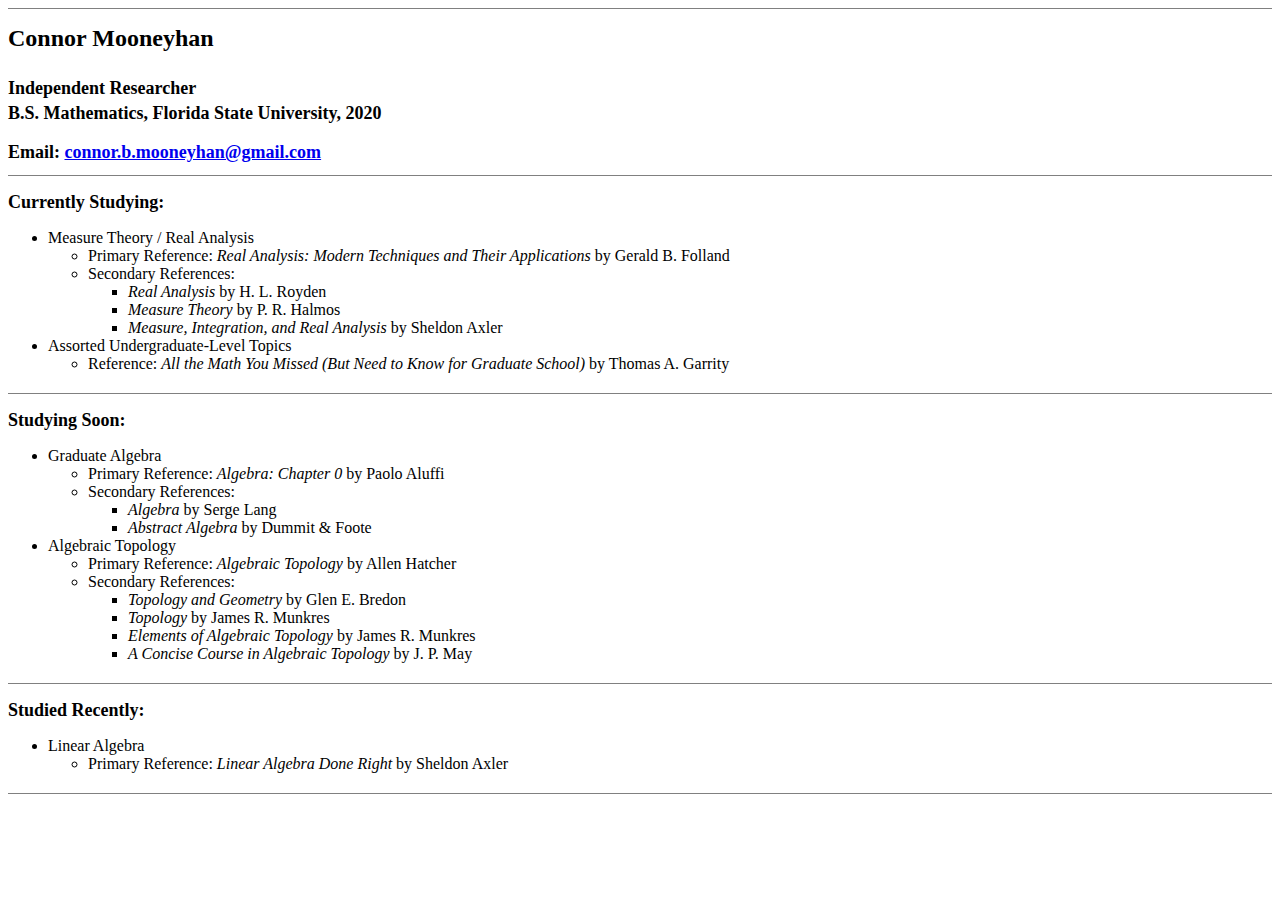
==== index.html @ 20e0b42f "Change mobile styles" ====
<!DOCTYPE html>
<html lang="en-US">
    <head>
    <title>Connor Mooneyhan</title>
    <meta name="description" content="Independent researcher in mathematics">
    <meta name="viewport" content="width=device-width, initial-scale=1">
    <link rel="icon" type="image/x-icon" href="/favicon.ico">
    <style>
        :root {
            font-size: 16px;
            --section-padding: 0.75rem;
        }

        body {
            font-family: serif;
        }

        header {
            border-top: 1px solid grey;
            padding: var(--section-padding) 0;
        }

        header,
        section {
            border-bottom: 1px solid grey;
            padding: var(--section-padding) 0;
        }

        h1 {
            font-size: 1.5rem;
            margin: 0.25rem 0;
        }

        h2 {
            font-size: 1.125rem;
            margin: 0.25rem 0;
        }

        h3 {
            font-size: 1.125rem;
            margin: 0;
        }

        hr {
            margin: 1rem 0;
        }

        section > ul {
            margin-bottom: 0.5rem;
        }

        @media (max-width: 450px) {
            :root {
                font-size: 12px;
            }

            ul {
                padding-left: 20px;
            }
        }
    </style>
    </head>
    <body>
        <header>
            <h1>Connor Mooneyhan</h1>
            <br>
            <h2>Independent Researcher</h2>
            <h3>B.S. Mathematics, Florida State University, 2020</h2>
            <br>
            <h3>Email: <a href="mailto:connor.b.mooneyhan@gmail.com">connor.b.mooneyhan@gmail.com</a></h3>
        </header>
        <section>
            <h2>Currently Studying:</h2>
            <ul>
                <li>
                    Measure Theory / Real Analysis
                    <ul>
                        <li>Primary Reference: <i>Real Analysis: Modern Techniques and Their Applications</i> by Gerald B. Folland</li>
                        <li>Secondary References:
                            <ul>
                                <li><i>Real Analysis</i> by H. L. Royden</li>
                                <li><i>Measure Theory</i> by P. R. Halmos</li>
                                <li><i>Measure, Integration, and Real Analysis</i> by Sheldon Axler</li>
                            </ul>
                        </li>
                    </ul>
                </li>
                <li>
                    Assorted Undergraduate-Level Topics
                    <ul>
                        <li>Reference: <i>All the Math You Missed (But Need to Know for Graduate School)</i> by Thomas A. Garrity</li>
                    </ul>
                </li>
            </ul>
        </section>
        <section>
            <h2>Studying Soon:</h2>
            <ul>
                <li>
                    Graduate Algebra
                    <ul>
                        <li>Primary Reference: <i>Algebra: Chapter 0</i> by Paolo Aluffi</li>
                        <li>Secondary References:
                            <ul>
                                <li><i>Algebra</i> by Serge Lang</li>
                                <li><i>Abstract Algebra</i> by Dummit & Foote</li>
                            </ul>
                        </li>
                    </ul>
                </li>
                <li>
                    Algebraic Topology
                    <ul>
                        <li>Primary Reference: <i>Algebraic Topology</i> by Allen Hatcher</li>
                        <li>Secondary References:
                            <ul>
                                <li><i>Topology and Geometry</i> by Glen E. Bredon</li>
                                <li><i>Topology</i> by James R. Munkres</li>
                                <li><i>Elements of Algebraic Topology</i> by James R. Munkres</li>
                                <li><i>A Concise Course in Algebraic Topology</i> by J. P. May</li>
                            </ul>
                        </li>
                    </ul>
                </li>
            </ul>
        </section>
        <section>
            <h2>Studied Recently:</h2>
            <ul>
                <li>
                    Linear Algebra
                    <ul>
                        <li>Primary Reference: <i>Linear Algebra Done Right</i> by Sheldon Axler</li>
                    </ul>
                </li>
            </ul>
        </section>
    </body>
</html>
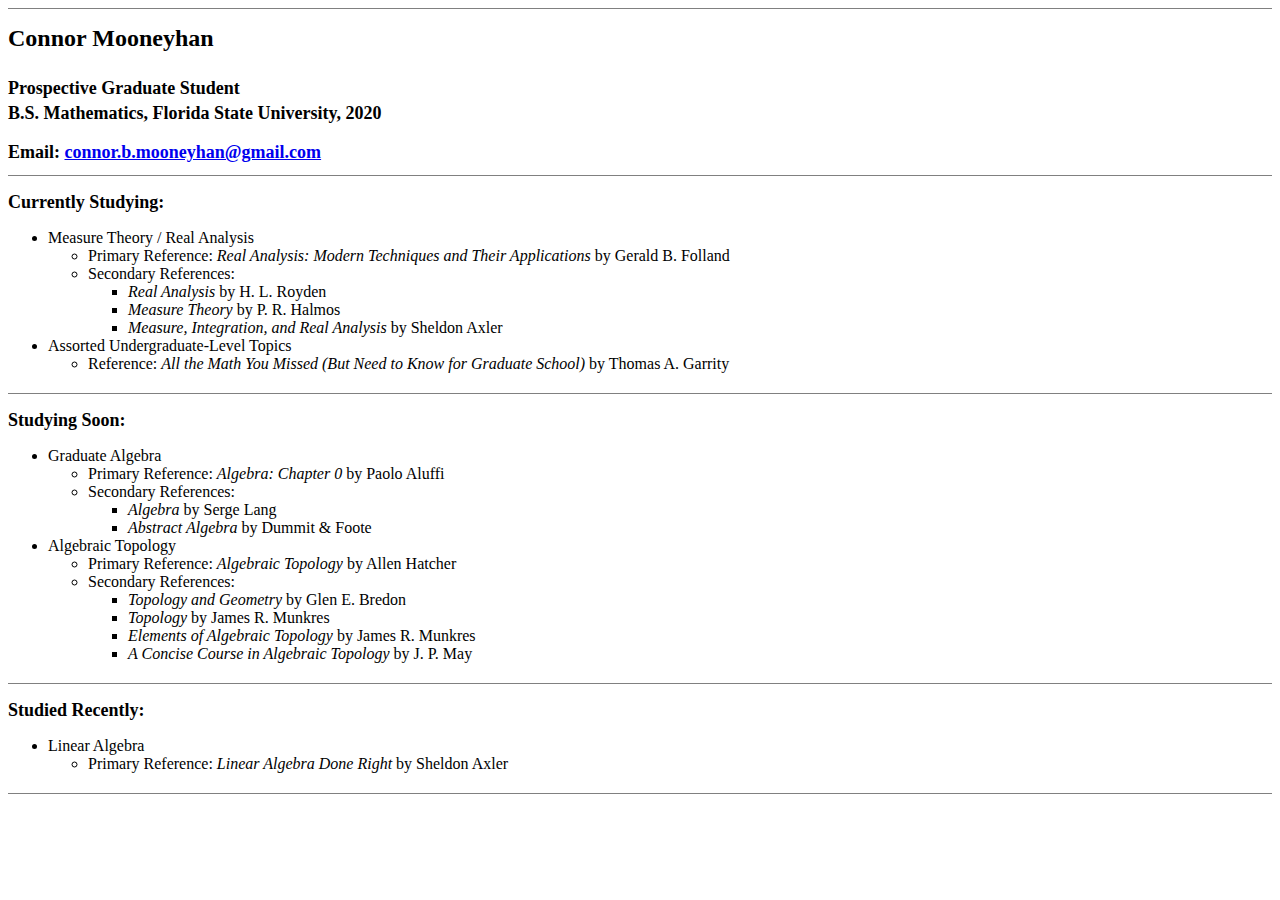
==== commit b065128f: "change 'Independent Researcher' to 'Prospective Graduate Student'" ====
--- a/index.html
+++ b/index.html
@@ -2,7 +2,7 @@
 <html lang="en-US">
     <head>
     <title>Connor Mooneyhan</title>
-    <meta name="description" content="Independent researcher in mathematics">
+    <meta name="description" content="Prospective graduate student in mathematics">
     <meta name="viewport" content="width=device-width, initial-scale=1">
     <link rel="icon" type="image/x-icon" href="/favicon.ico">
     <style>
@@ -55,7 +55,7 @@
             }
 
             ul {
-                padding-left: 20px;
+                padding-left: 16px;
             }
         }
     </style>
@@ -64,7 +64,7 @@
         <header>
             <h1>Connor Mooneyhan</h1>
             <br>
-            <h2>Independent Researcher</h2>
+            <h2>Prospective Graduate Student</h2>
             <h3>B.S. Mathematics, Florida State University, 2020</h2>
             <br>
             <h3>Email: <a href="mailto:connor.b.mooneyhan@gmail.com">connor.b.mooneyhan@gmail.com</a></h3>
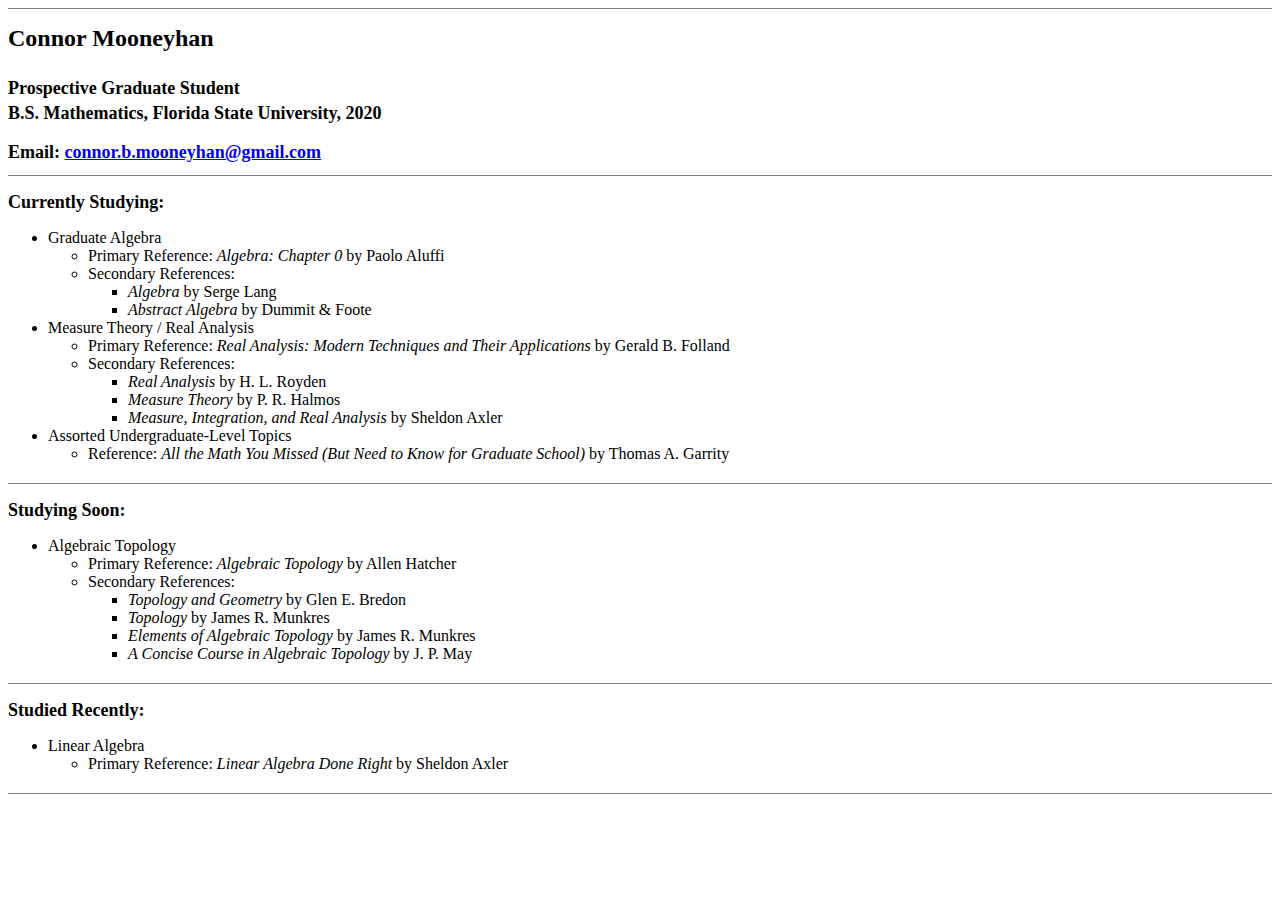
==== commit 8b39891f: "add Graduate Algebra to currently studying! 🚀" ====
--- a/index.html
+++ b/index.html
@@ -73,6 +73,18 @@
             <h2>Currently Studying:</h2>
             <ul>
                 <li>
+                    Graduate Algebra
+                    <ul>
+                        <li>Primary Reference: <i>Algebra: Chapter 0</i> by Paolo Aluffi</li>
+                        <li>Secondary References:
+                            <ul>
+                                <li><i>Algebra</i> by Serge Lang</li>
+                                <li><i>Abstract Algebra</i> by Dummit & Foote</li>
+                            </ul>
+                        </li>
+                    </ul>
+                </li>
+                <li>
                     Measure Theory / Real Analysis
                     <ul>
                         <li>Primary Reference: <i>Real Analysis: Modern Techniques and Their Applications</i> by Gerald B. Folland</li>
@@ -96,18 +108,6 @@
         <section>
             <h2>Studying Soon:</h2>
             <ul>
-                <li>
-                    Graduate Algebra
-                    <ul>
-                        <li>Primary Reference: <i>Algebra: Chapter 0</i> by Paolo Aluffi</li>
-                        <li>Secondary References:
-                            <ul>
-                                <li><i>Algebra</i> by Serge Lang</li>
-                                <li><i>Abstract Algebra</i> by Dummit & Foote</li>
-                            </ul>
-                        </li>
-                    </ul>
-                </li>
                 <li>
                     Algebraic Topology
                     <ul>
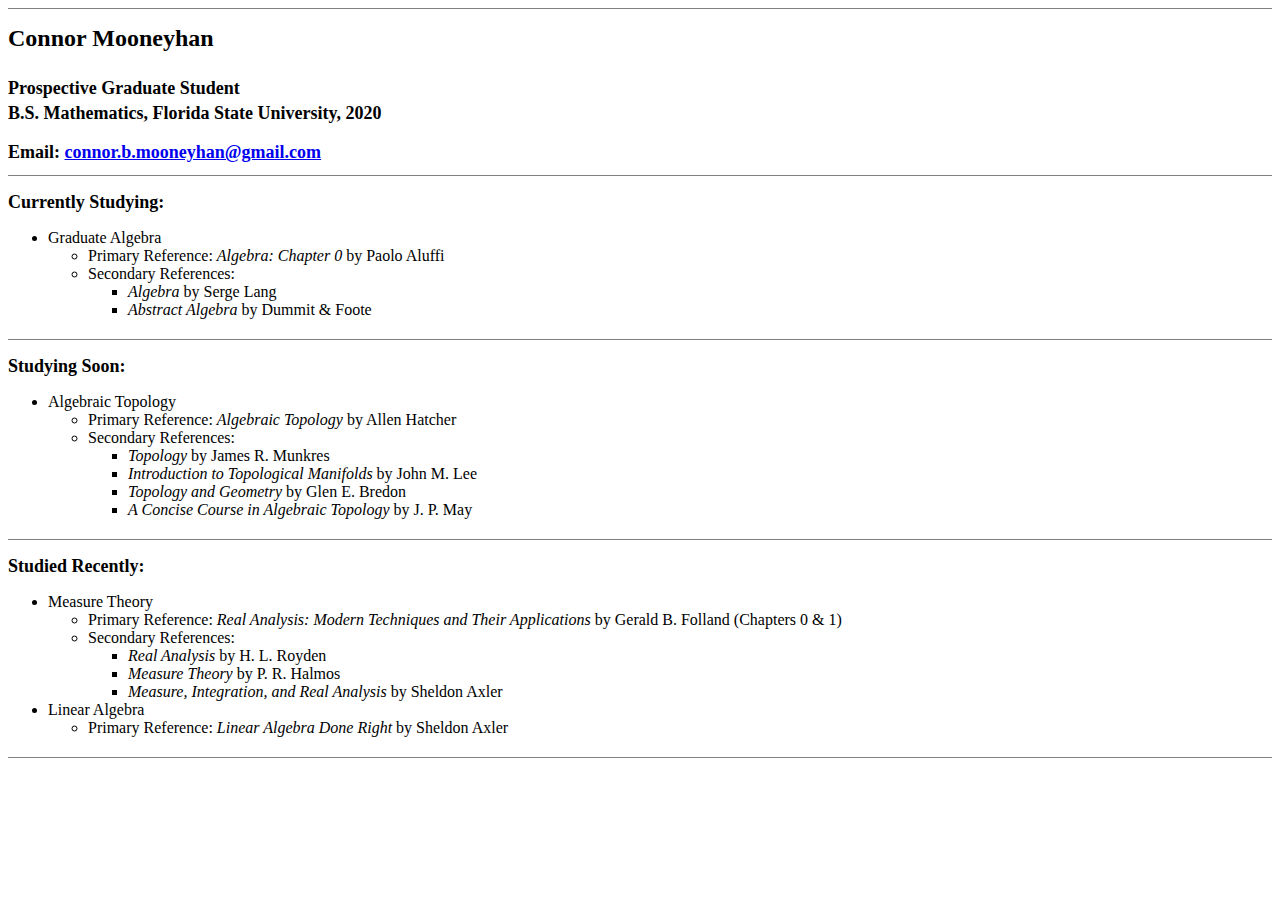
==== commit 4e7db8f1: "Remove Garrity and downgrade Measure Theory" ====
--- a/index.html
+++ b/index.html
@@ -84,25 +84,6 @@
                         </li>
                     </ul>
                 </li>
-                <li>
-                    Measure Theory / Real Analysis
-                    <ul>
-                        <li>Primary Reference: <i>Real Analysis: Modern Techniques and Their Applications</i> by Gerald B. Folland</li>
-                        <li>Secondary References:
-                            <ul>
-                                <li><i>Real Analysis</i> by H. L. Royden</li>
-                                <li><i>Measure Theory</i> by P. R. Halmos</li>
-                                <li><i>Measure, Integration, and Real Analysis</i> by Sheldon Axler</li>
-                            </ul>
-                        </li>
-                    </ul>
-                </li>
-                <li>
-                    Assorted Undergraduate-Level Topics
-                    <ul>
-                        <li>Reference: <i>All the Math You Missed (But Need to Know for Graduate School)</i> by Thomas A. Garrity</li>
-                    </ul>
-                </li>
             </ul>
         </section>
         <section>
@@ -114,9 +95,9 @@
                         <li>Primary Reference: <i>Algebraic Topology</i> by Allen Hatcher</li>
                         <li>Secondary References:
                             <ul>
+                                <li><i>Topology</i> by James R. Munkres</li>
+                                <li><i>Introduction to Topological Manifolds</i> by John M. Lee</li>
                                 <li><i>Topology and Geometry</i> by Glen E. Bredon</li>
-                                <li><i>Topology</i> by James R. Munkres</li>
-                                <li><i>Elements of Algebraic Topology</i> by James R. Munkres</li>
                                 <li><i>A Concise Course in Algebraic Topology</i> by J. P. May</li>
                             </ul>
                         </li>
@@ -128,6 +109,19 @@
             <h2>Studied Recently:</h2>
             <ul>
                 <li>
+                    Measure Theory
+                    <ul>
+                        <li>Primary Reference: <i>Real Analysis: Modern Techniques and Their Applications</i> by Gerald B. Folland (Chapters 0 & 1)</li>
+                        <li>Secondary References:
+                            <ul>
+                                <li><i>Real Analysis</i> by H. L. Royden</li>
+                                <li><i>Measure Theory</i> by P. R. Halmos</li>
+                                <li><i>Measure, Integration, and Real Analysis</i> by Sheldon Axler</li>
+                            </ul>
+                        </li>
+                    </ul>
+                </li>
+                <li>
                     Linear Algebra
                     <ul>
                         <li>Primary Reference: <i>Linear Algebra Done Right</i> by Sheldon Axler</li>
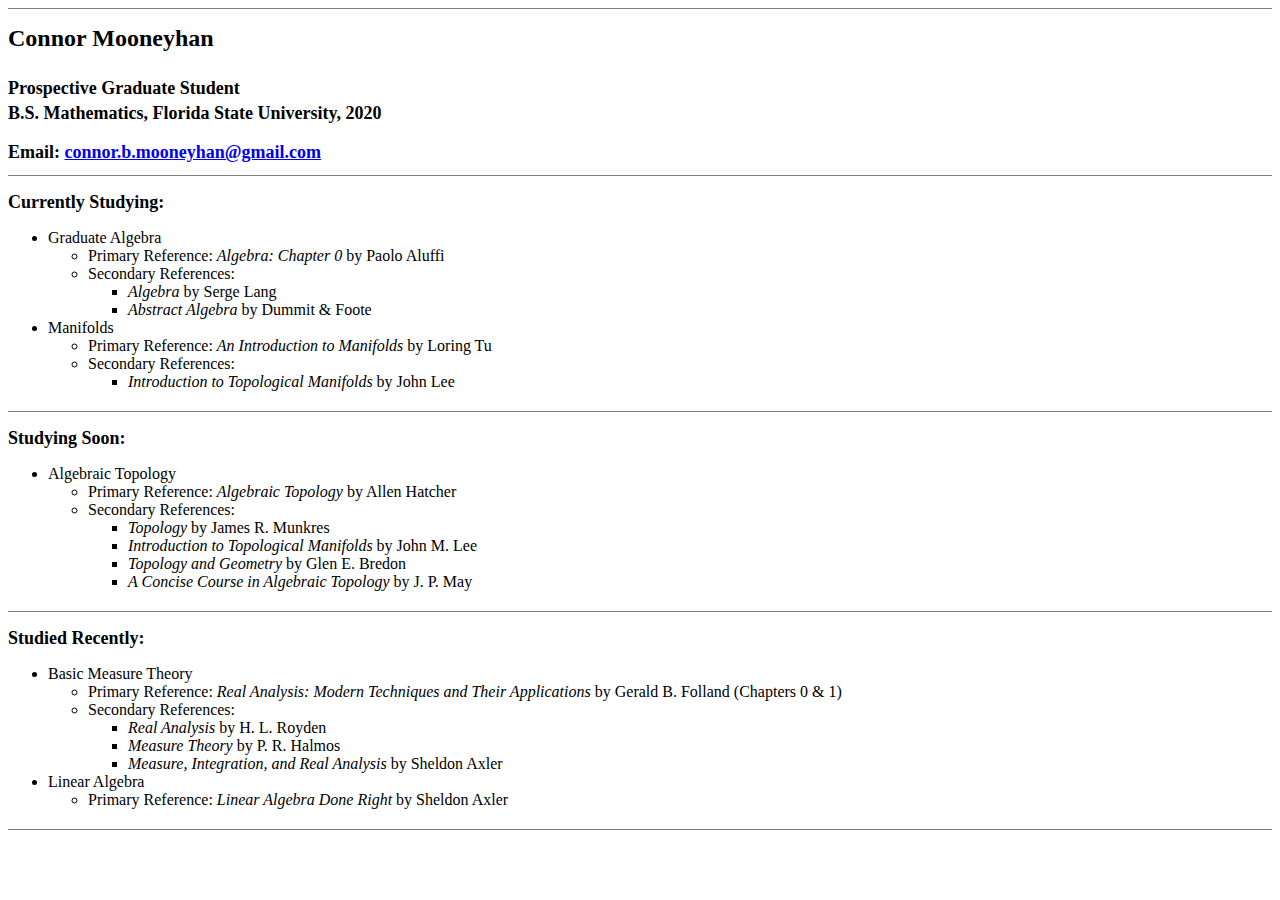
==== commit 74cdc2fa: "add manifolds" ====
--- a/index.html
+++ b/index.html
@@ -84,6 +84,17 @@
                         </li>
                     </ul>
                 </li>
+                <li>
+                    Manifolds
+                    <ul>
+                        <li>Primary Reference: <i>An Introduction to Manifolds</i> by Loring Tu</li>
+                        <li>Secondary References:
+                            <ul>
+                                <li><i>Introduction to Topological Manifolds</i> by John Lee</li>
+                            </ul>
+                        </li>
+                    </ul>
+                </li>
             </ul>
         </section>
         <section>
@@ -109,7 +120,7 @@
             <h2>Studied Recently:</h2>
             <ul>
                 <li>
-                    Measure Theory
+                    Basic Measure Theory
                     <ul>
                         <li>Primary Reference: <i>Real Analysis: Modern Techniques and Their Applications</i> by Gerald B. Folland (Chapters 0 & 1)</li>
                         <li>Secondary References:
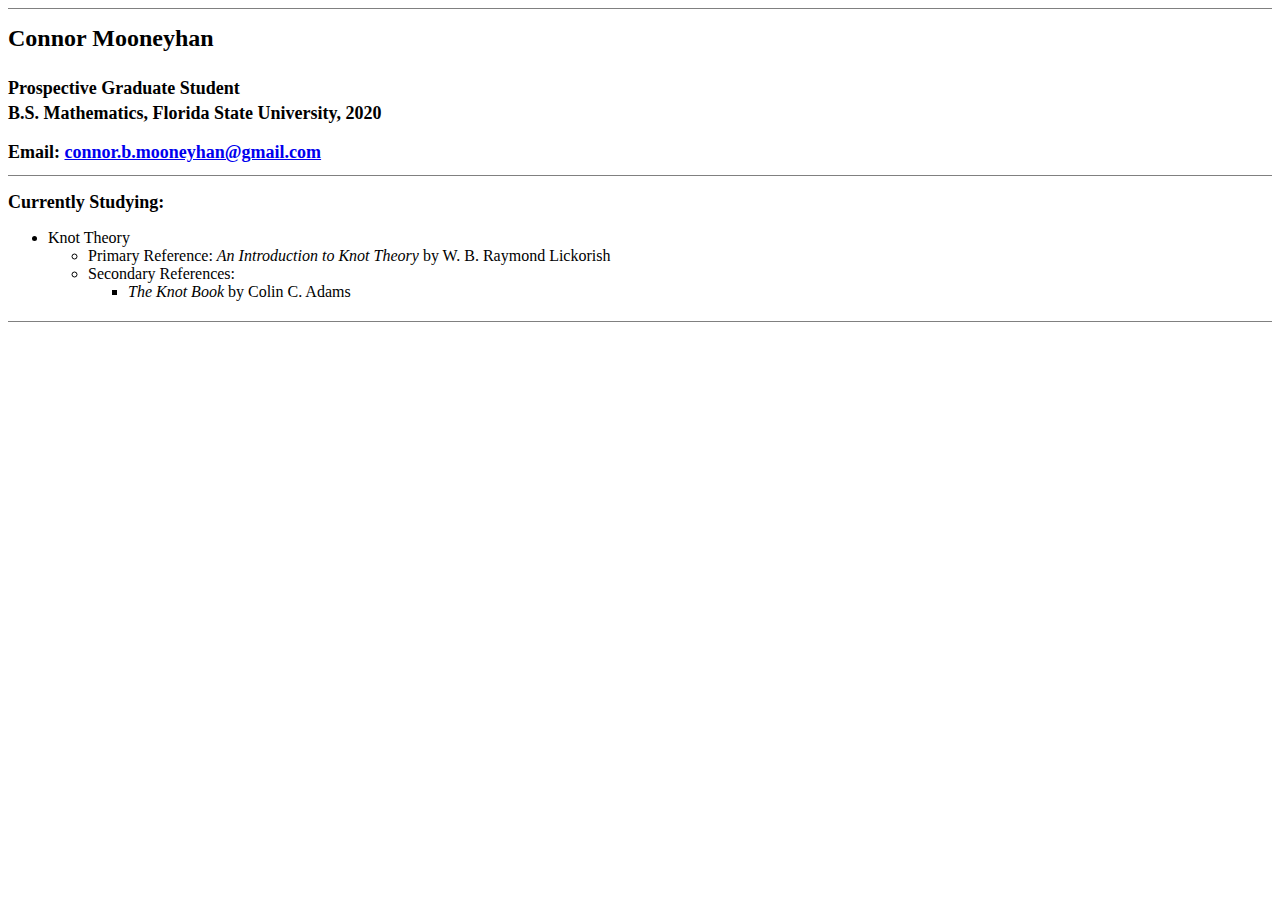
==== commit e426f39f: "rebase" ====
--- a/index.html
+++ b/index.html
@@ -73,72 +73,17 @@
             <h2>Currently Studying:</h2>
             <ul>
                 <li>
-                    Graduate Algebra
+                  Knot Theory
                     <ul>
-                        <li>Primary Reference: <i>Algebra: Chapter 0</i> by Paolo Aluffi</li>
+                        <li>Primary Reference: <i>An Introduction to Knot Theory</i> by W. B. Raymond Lickorish</li>
                         <li>Secondary References:
                             <ul>
-                                <li><i>Algebra</i> by Serge Lang</li>
-                                <li><i>Abstract Algebra</i> by Dummit & Foote</li>
-                            </ul>
-                        </li>
-                    </ul>
-                </li>
-                <li>
-                    Manifolds
-                    <ul>
-                        <li>Primary Reference: <i>An Introduction to Manifolds</i> by Loring Tu</li>
-                        <li>Secondary References:
-                            <ul>
-                                <li><i>Introduction to Topological Manifolds</i> by John Lee</li>
+                                <li><i>The Knot Book</i> by Colin C. Adams</li>
                             </ul>
                         </li>
                     </ul>
                 </li>
             </ul>
         </section>
-        <section>
-            <h2>Studying Soon:</h2>
-            <ul>
-                <li>
-                    Algebraic Topology
-                    <ul>
-                        <li>Primary Reference: <i>Algebraic Topology</i> by Allen Hatcher</li>
-                        <li>Secondary References:
-                            <ul>
-                                <li><i>Topology</i> by James R. Munkres</li>
-                                <li><i>Introduction to Topological Manifolds</i> by John M. Lee</li>
-                                <li><i>Topology and Geometry</i> by Glen E. Bredon</li>
-                                <li><i>A Concise Course in Algebraic Topology</i> by J. P. May</li>
-                            </ul>
-                        </li>
-                    </ul>
-                </li>
-            </ul>
-        </section>
-        <section>
-            <h2>Studied Recently:</h2>
-            <ul>
-                <li>
-                    Basic Measure Theory
-                    <ul>
-                        <li>Primary Reference: <i>Real Analysis: Modern Techniques and Their Applications</i> by Gerald B. Folland (Chapters 0 & 1)</li>
-                        <li>Secondary References:
-                            <ul>
-                                <li><i>Real Analysis</i> by H. L. Royden</li>
-                                <li><i>Measure Theory</i> by P. R. Halmos</li>
-                                <li><i>Measure, Integration, and Real Analysis</i> by Sheldon Axler</li>
-                            </ul>
-                        </li>
-                    </ul>
-                </li>
-                <li>
-                    Linear Algebra
-                    <ul>
-                        <li>Primary Reference: <i>Linear Algebra Done Right</i> by Sheldon Axler</li>
-                    </ul>
-                </li>
-            </ul>
-        </section>
     </body>
 </html>
